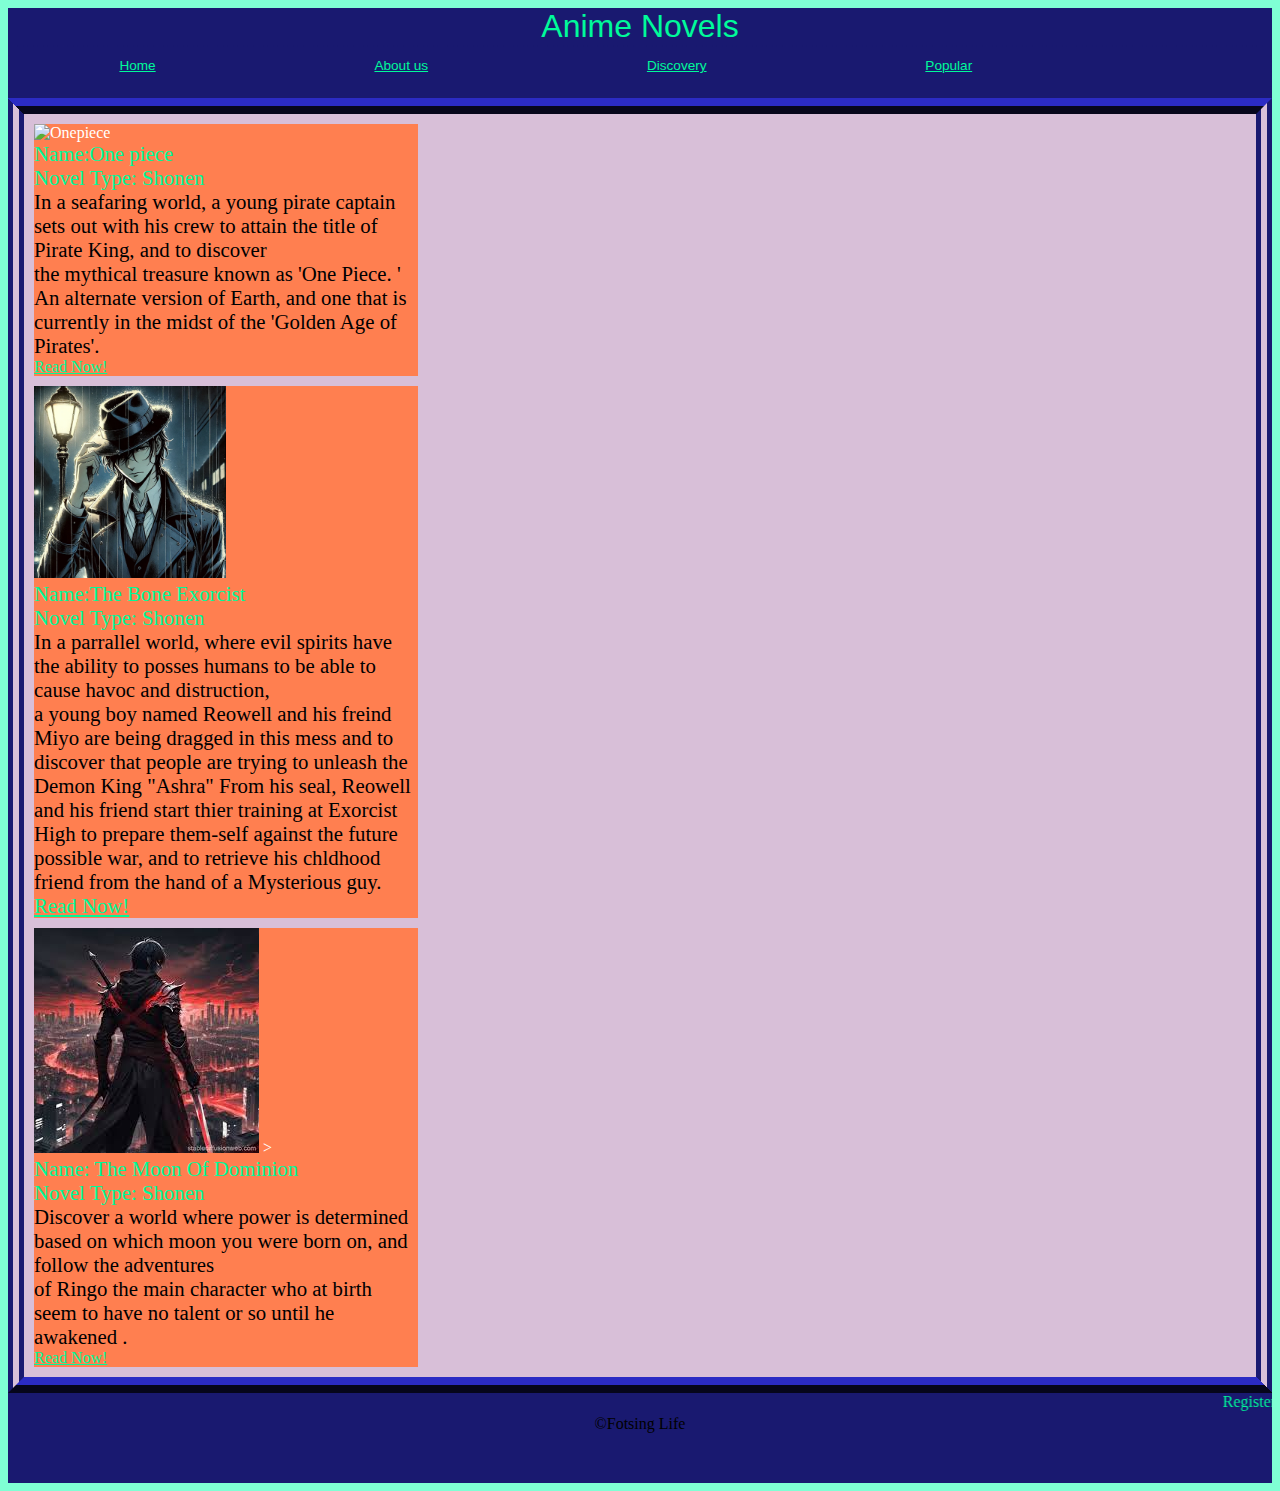
==== listing_page.html @ 45caed32 "second_page_creation." ====
<!DOCTYPE html>
<html lang="en">

<head>
    <meta charset="UTF-8" />
    <!-- <meta name="veiwport" content="device-width intial-scale = 1.0" /> -->
    <meta name="description" content="This is a business directory" />
    <meta name="keywords" content="Anime Story , Fotsing Life , directory" />
    <meta name="veiwport" content="width=device-width, intial-scale =1, minimum-scale=1">
    <title>Welcome to My Website</title>
    <link href="css/styles.css" rel="stylesheet" type="text/css" />
</head>

<body>
    <div id="wrapper">
        <header id="header">
            <h1 class="rotate">Anime Novels</h1>

            <!-- <a id="top" href="">Home</a> | <a id="top" href="">About</a> | <a id="top"
                    href="https://www.google.com/url?sa=t&rct=j&q=&esrc=s&source=web&cd=&cad=rja&uact=8&ved=2ahUKEwiV5taBp62AAxWJTMAKHZ_hDQYQFnoECA4QAQ&url=https%3A%2F%2Fthe-eminence-in-shadow.fandom.com%2Fwiki%2FThe_Eminence_in_Shadow_Wiki&usg=AOvVaw3YguiPEE4SAxf-kwYVsJbZ&opi=89978449">
                    Others</a> | <a id="top"
                    href="https://www.google.com/url?sa=t&source=web&rct=j&opi=89978449&url=https://www.webtoons.com/en/genres/web_novel&ved=2ahUKEwjR8obl_omLAxX7SzABHQi-IisQFnoECBUQAQ&usg=AOvVaw23sgVnRq8wzEnODx42GM8e">Anime
                    Webtoons</a> -->
            <nav>
                <div class="navigationbar">

                    <div><a href="index.html"> Home </div>
                    <div> <a href="listing_page.html"> About us </a> </div>
                    <div><a href=""> Discovery </a></div>
                    <div><a href=""> Popular </a> </div>
                    <div> <a href=""> Report Problems</a></div>
                </div>
            </nav>
        </header>
        <main id="main">
            <aside id="content">
                <div id="myDIV">
                    <img style="width:auto; height:100% ; "
                        src="https://encrypted-tbn0.gstatic.com/images?q=tbn:ANd9GcQwv9BE5y0e3J7tGx1n8DVIU6sGgWj3-mvE5w&s"
                        alt="Onepiece">
                    <p class="catchy">
                        Name:One piece</p>
                    <p class="catchy">
                        Novel Type: Shonen</p>

                    <p>In a seafaring world, a young pirate captain sets out with his crew to attain the title of
                        Pirate King, and to discover</p>
                    <p> the mythical treasure known as 'One Piece. ' An alternate version of Earth, and one that is
                        currently in the midst of
                        the 'Golden Age of Pirates'.</p>
                    <a href="">Read Now!</a>
                </div>
                <div id="myDIV">
                    <img style="width:50%; height:100% ; " src="images/bone_exors.webp" alt="BnExor">
                    <p class="catchy">
                        Name:The Bone Exorcist</p>
                    <p class="catchy">
                        Novel Type: Shonen</p>

                    <p>In a parrallel world, where evil spirits have the ability to posses humans to be able to cause
                        havoc and distruction,
                    </p>
                    <p>a young boy named Reowell and his freind Miyo are being dragged in this mess and to discover that
                        people are trying
                        to unleash the Demon King "Ashra" From his seal,
                        Reowell and his friend start thier training at Exorcist High to prepare them-self against the
                        future possible war, and to retrieve his chldhood friend from the hand of a Mysterious guy.
                        <a href="">Read Now!</a>
                </div>
                <!-- <div id="myDIV">
                    <img style="width:auto; height:100% ; "
                        src="https://encrypted-tbn0.gstatic.com/images?q=tbn:ANd9GcQwv9BE5y0e3J7tGx1n8DVIU6sGgWj3-mvE5w&s"
                        alt="Onepiece">
                    <p class="catchy">
                        Name:One piece</p>
                    <p class="catchy">
                        Novel Type: Shonen</p>

                    <p>In a seafaring world, a young pirate captain sets out with his crew to attain the title of
                        Pirate King, and to discover</p>
                    <p> the mythical treasure known as 'One Piece. ' An alternate version of Earth, and one that is
                        currently in the midst of
                        the 'Golden Age of Pirates'.</p>
                    <a href="">Read Now!</a></td>
                </div>
                <div id="myDIV">
                    <img style="width:auto; height:100% ; "
                        src="https://encrypted-tbn0.gstatic.com/images?q=tbn:ANd9GcQwv9BE5y0e3J7tGx1n8DVIU6sGgWj3-mvE5w&s"
                        alt="Onepiece">
                    <p class="catchy">
                        Name:One piece</p>
                    <p class="catchy">
                        Novel Type: Shonen</p>

                    <p>In a seafaring world, a young pirate captain sets out with his crew to attain the title of
                        Pirate King, and to discover</p>
                    <p> the mythical treasure known as 'One Piece. ' An alternate version of Earth, and one that is
                        currently in the midst of
                        the 'Golden Age of Pirates'.</p>
                    <a href="">Read Now!</a></td>
    </div> -->
                <div id="myDIV">
                    <img style="width:auto; height:100% ; " src="images/sword_saint.jpg" alt="">
                    >
                    <p class="catchy">
                        Name: The Moon Of Dominion
                    </p>
                    <p class="catchy">
                        Novel Type: Shonen</p>

                    <p>Discover a world where power is determined based on which moon you were born on,
                        and follow the adventures </p>
                    <p> of Ringo the main character who at birth seem to have no talent or so until he awakened
                        .</p>
                    <a href="">Read Now!</a></td>
                </div>
            </aside>
        </main>
        <footer id="footer">
            <marquee>Register or Login for the next chapter and more of anime stories</marquee>
            &COPY;Fotsing Life
        </footer>
    </div>

    <style>
        #myDIV {
            width: 30vw;
            height: auto;
            background-color: coral;
            color: white;
            animation: mymove 5s infinite;
            margin: 10px
        }

        @keyframes mymove {
            50% {
                box-shadow: 10px 20px 30px blue;
            }
        }
    </style>
</body>

</html>
---- css/styles.css ----
/* Global Styles (Strength: 1) */

p {
    color: black;
    font-family: 'Times New Roman', Times, serif;
    font-size: 1.3em;
}

/* Class Styles (Strength: 10) */

.alert {
    color: #00FA9A !important;
    font-size: 1.5em;
}

.catchy {
    color: #00FA9A;
}

/* ID Styles (Strength: 100) */

#actions_title {
    font-size: 3em;
    color: aqua;
}

/* An inline style is the most specific rule you can apply. */

* {
    margin: 0;
    padding: 0;
    box-sizing: border-box;
}

#wrapper {
    background-color: aquamarine;
    padding: 0.5em;
}

#header {
    background-color: #191970;
    height: 10vh;
    text-align: center;
}

#main {
    background-color: #191970;
    min-height: 80vh;
    display: flex;
    flex-direction: row;
}

#content {
    flex-grow: 2;
    background-color: #D8BFD8;
    flex-wrap: wrap;
    border-style: ridge double;
    border-color: #191970;
    border-width: 1em;

}

#actions {
    flex-grow: 2;
    background-color: #D8BFD8;
    display: flex;
    flex-direction: column;
    justify-content: space-between;
    border-style: ridge double;
    border-color: #191970;
    border-width: 1em;

}


#footer {
    background-color: #191970;
    min-height: 10vh;
}

#login-form {
    background-color: #D8BFD8;
    border: 2px;
    border-style: dashed;
    border-color: #191970;

}

#register-form {
    background-color: #D8BFD8;
    border: 2px;
    border-style: dashed;
    border-color: #191970;
}

h2,
h1,
h3 {
    text-align: center;
    color: #00FA9A;

    font: 2em sans-serif;
}

footer {
    clear: both;
    text-align: center;
}

marquee {
    color: #00FA9A;
}

.rotate:hover {
    transform: scale(1.7, 1.7)
}

.navigationbar {
    display: flex;
    direction: initial;
    flex-wrap: wrap;
    border: 2px dashed #191970;
    text-align: center;

}


.navigationbar>div {
    padding: 9px 107.4px;
    background: #191970;
    border: 2px solid#191970;
    font: 0.85em sans-serif;

}

audio {
    border: 2px whitesmoke;


}

a {
    color: #00FA9A;
}

table {
    border: 4px solid #191970;
}

td,
th {
    border: 1px solid #191970;
    font-size: 1.2em;
}

/* @media screen and (max-width: 600px) {
    p img {
        width: 100%;
    }

    div>a {
        text-align: left;
    }



    ul li {
        display: block;
        margin: 10px;
    }

    nav {
        justify-content: left;
    }
}

@media screen and (min-width: 600px) and (max-width: 992px) {
    body {
        background-color: skyblue;
    }

    p img {
        width: 100%;
    }
} */
@media screen and (max-width: 600px) {
    .navigationbar>a {
        text-align: center;
    }



    #actions {
        flex-grow: 1;

    }

    #content {
        flex-grow: 1;

    }

    #main {

        flex-direction: column-reverse;

    }

}

@media screen and (min-width: 600px) and (max-width: 992px) {
    .navigationbar {
        text-align: left;
        flex-direction: column;
        display: block;
    }



    #actions {
        flex-grow: 1;

    }

    #login-form {}

    #content {
        flex-grow: 1;

    }

    #main {

        flex-direction: column-reverse;

    }
}
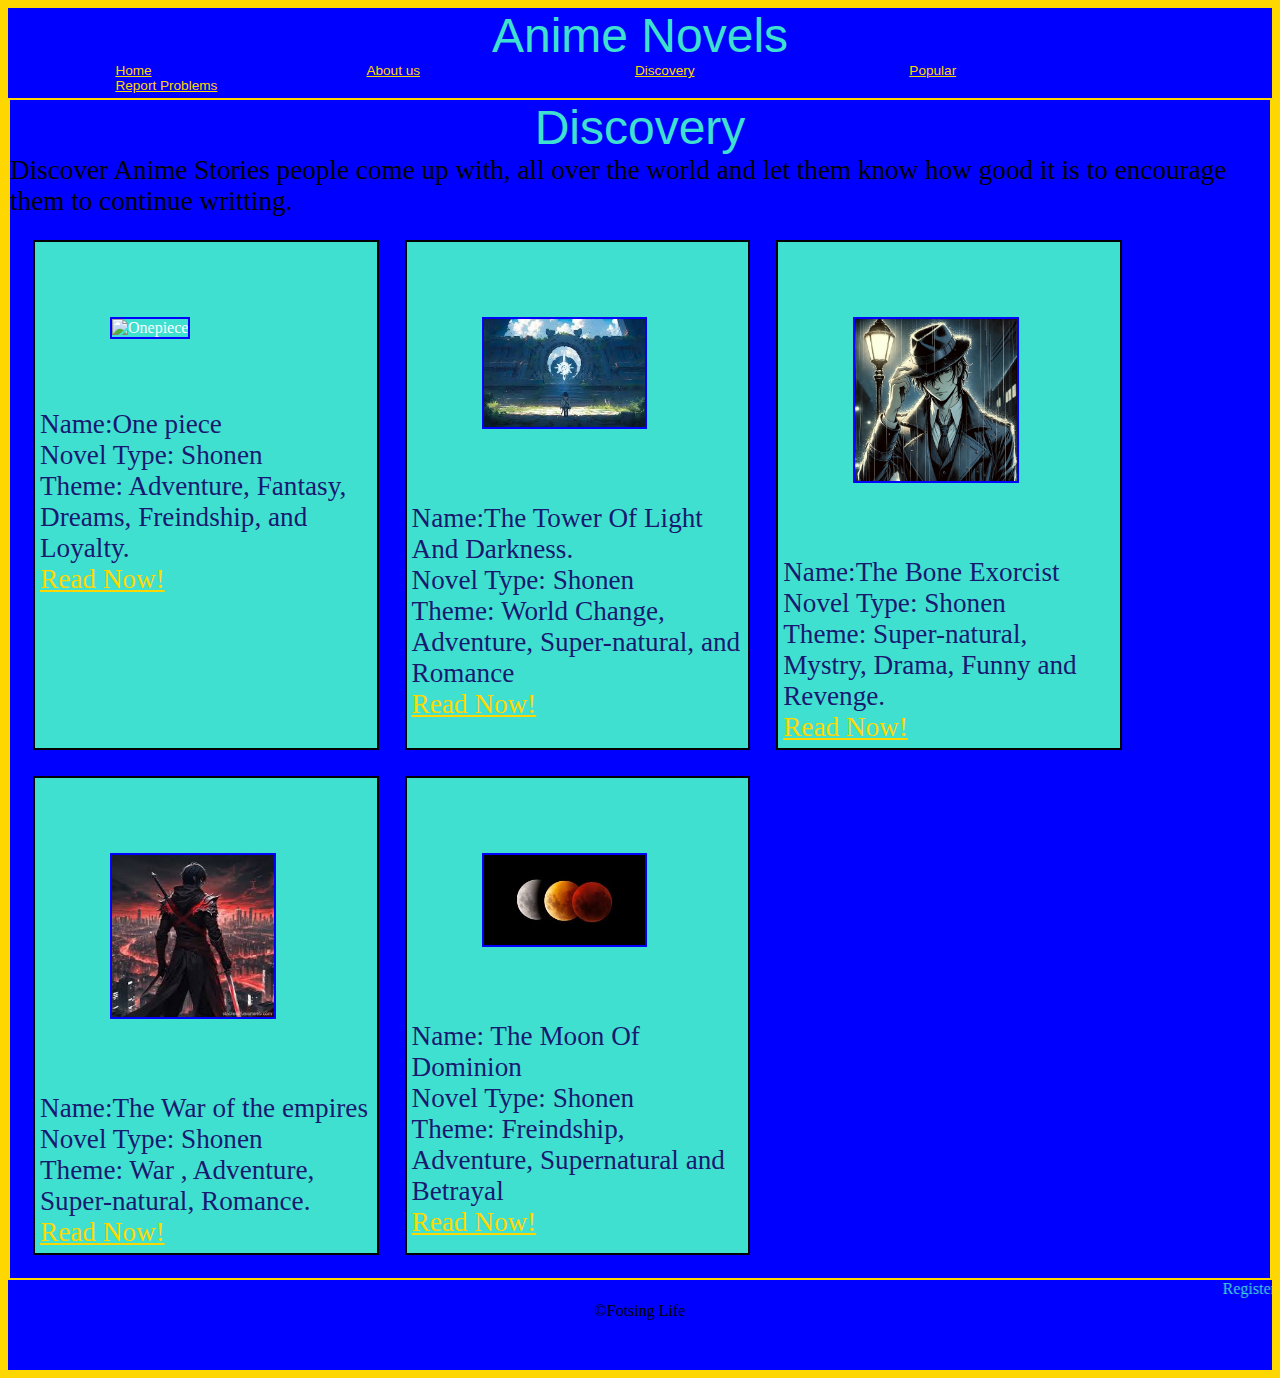
==== commit dcfd0a55: "complete_adaptation_to_phone_display." ====
--- a/listing_page.html
+++ b/listing_page.html
@@ -25,8 +25,8 @@
                 <div class="navigationbar">
 
                     <div><a href="index.html"> Home </div>
-                    <div> <a href="listing_page.html"> About us </a> </div>
-                    <div><a href=""> Discovery </a></div>
+                    <div> <a href=""> About us </a> </div>
+                    <div><a href="listing_page.html"> Discovery </a></div>
                     <div><a href=""> Popular </a> </div>
                     <div> <a href=""> Report Problems</a></div>
                 </div>
@@ -34,85 +34,88 @@
         </header>
         <main id="main">
             <aside id="content">
-                <div id="myDIV">
-                    <img style="width:auto; height:100% ; "
-                        src="https://encrypted-tbn0.gstatic.com/images?q=tbn:ANd9GcQwv9BE5y0e3J7tGx1n8DVIU6sGgWj3-mvE5w&s"
-                        alt="Onepiece">
-                    <p class="catchy">
-                        Name:One piece</p>
-                    <p class="catchy">
-                        Novel Type: Shonen</p>
+                <h1>Discovery</h1>
+                <p> Discover Anime Stories people come up with,
+                    all over the world and let them know how good it is to
+                    encourage them to continue writting.
+                </p>
 
-                    <p>In a seafaring world, a young pirate captain sets out with his crew to attain the title of
-                        Pirate King, and to discover</p>
-                    <p> the mythical treasure known as 'One Piece. ' An alternate version of Earth, and one that is
-                        currently in the midst of
-                        the 'Golden Age of Pirates'.</p>
-                    <a href="">Read Now!</a>
-                </div>
-                <div id="myDIV">
-                    <img style="width:50%; height:100% ; " src="images/bone_exors.webp" alt="BnExor">
-                    <p class="catchy">
-                        Name:The Bone Exorcist</p>
-                    <p class="catchy">
-                        Novel Type: Shonen</p>
+                <div class="flex-cont">
+                    <div id="myDIV">
+                        <img style="width:50%; height:100% ; "
+                            src="https://encrypted-tbn0.gstatic.com/images?q=tbn:ANd9GcQwv9BE5y0e3J7tGx1n8DVIU6sGgWj3-mvE5w&s"
+                            alt="Onepiece">
+                        <p class="catchy">
+                            Name:One piece</p>
+                        <p class="catchy">
+                            Novel Type: Shonen</p>
 
-                    <p>In a parrallel world, where evil spirits have the ability to posses humans to be able to cause
-                        havoc and distruction,
-                    </p>
-                    <p>a young boy named Reowell and his freind Miyo are being dragged in this mess and to discover that
-                        people are trying
-                        to unleash the Demon King "Ashra" From his seal,
-                        Reowell and his friend start thier training at Exorcist High to prepare them-self against the
-                        future possible war, and to retrieve his chldhood friend from the hand of a Mysterious guy.
-                        <a href="">Read Now!</a>
-                </div>
-                <!-- <div id="myDIV">
-                    <img style="width:auto; height:100% ; "
-                        src="https://encrypted-tbn0.gstatic.com/images?q=tbn:ANd9GcQwv9BE5y0e3J7tGx1n8DVIU6sGgWj3-mvE5w&s"
-                        alt="Onepiece">
-                    <p class="catchy">
-                        Name:One piece</p>
-                    <p class="catchy">
-                        Novel Type: Shonen</p>
+                        <p class="catchy">
+                            Theme: Adventure, Fantasy, Dreams, Freindship, and Loyalty.
+                        </p>
+                        <p><a href="">Read Now!</a></p>
+                    </div>
 
-                    <p>In a seafaring world, a young pirate captain sets out with his crew to attain the title of
-                        Pirate King, and to discover</p>
-                    <p> the mythical treasure known as 'One Piece. ' An alternate version of Earth, and one that is
-                        currently in the midst of
-                        the 'Golden Age of Pirates'.</p>
-                    <a href="">Read Now!</a></td>
-                </div>
-                <div id="myDIV">
-                    <img style="width:auto; height:100% ; "
-                        src="https://encrypted-tbn0.gstatic.com/images?q=tbn:ANd9GcQwv9BE5y0e3J7tGx1n8DVIU6sGgWj3-mvE5w&s"
-                        alt="Onepiece">
-                    <p class="catchy">
-                        Name:One piece</p>
-                    <p class="catchy">
-                        Novel Type: Shonen</p>
+                    <div id="myDIV">
+                        <img style="width:50%; height:100% ; "
+                            src="[data-uri]"
+                            alt="TOL&D">
+                        <p class="catchy">
+                            Name:The Tower Of Light And Darkness.</p>
+                        <p class="catchy">
+                            Novel Type: Shonen</p>
 
-                    <p>In a seafaring world, a young pirate captain sets out with his crew to attain the title of
-                        Pirate King, and to discover</p>
-                    <p> the mythical treasure known as 'One Piece. ' An alternate version of Earth, and one that is
-                        currently in the midst of
-                        the 'Golden Age of Pirates'.</p>
-                    <a href="">Read Now!</a></td>
-    </div> -->
-                <div id="myDIV">
-                    <img style="width:auto; height:100% ; " src="images/sword_saint.jpg" alt="">
-                    >
-                    <p class="catchy">
-                        Name: The Moon Of Dominion
-                    </p>
-                    <p class="catchy">
-                        Novel Type: Shonen</p>
+                        <p class="catchy">
+                            Theme: World Change, Adventure, Super-natural, and Romance
+                        </p>
+                        <p> <a href="">Read Now!</a></p>
 
-                    <p>Discover a world where power is determined based on which moon you were born on,
-                        and follow the adventures </p>
-                    <p> of Ringo the main character who at birth seem to have no talent or so until he awakened
-                        .</p>
-                    <a href="">Read Now!</a></td>
+                    </div>
+                    <div id="myDIV">
+                        <img style="width:50%; height:100% ; " src="images/bone_exors.webp" alt="BnExor">
+                        <p class="catchy">
+                            Name:The Bone Exorcist</p>
+                        <p class="catchy">
+                            Novel Type: Shonen</p>
+
+                        <p class="catchy">
+                            Theme: Super-natural, Mystry, Drama, Funny and Revenge.
+                        </p>
+                        <p> <a href="TBE.htm">Read Now!</a></p>
+                    </div>
+                    <div id="myDIV">
+                        <img style="width:50%; height:100% ; " src="images/sword_saint.jpg" alt="">
+                        <p class="catchy">
+                            Name:The War of the empires</p>
+                        <p class="catchy">
+                            Novel Type: Shonen</p>
+
+                        <p class="catchy">
+                            Theme: War , Adventure, Super-natural, Romance.
+                        </p>
+                        <p> <a href="">Read Now!</a>
+                        </p>
+                    </div>
+
+                    <div id="myDIV">
+                        <img style="width:50%; height:auto ; "
+                            src="[data-uri]"
+                            alt="MOD">
+
+                        <p class="catchy">
+                            Name: The Moon Of Dominion
+                        </p>
+                        <p class="catchy">
+                            Novel Type: Shonen</p>
+
+
+                        <p class="catchy">
+                            Theme: Freindship, Adventure, Supernatural
+                            and Betrayal
+                        </p>
+
+                        <p><a href="">Read Now!</a></p>
+                    </div>
                 </div>
             </aside>
         </main>
@@ -124,18 +127,39 @@
 
     <style>
         #myDIV {
-            width: 30vw;
+            width: 27vw;
             height: auto;
-            background-color: coral;
+            background-color: salmon;
             color: white;
-            animation: mymove 5s infinite;
-            margin: 10px
+            margin: 13px;
+            padding: 5px;
+
+
         }
 
-        @keyframes mymove {
-            50% {
-                box-shadow: 10px 20px 30px blue;
-            }
+
+        .flex-cont {
+            display: flex;
+            flex-wrap: wrap;
+            margin: 10px;
+            flex-direction: row;
+            justify-content: left;
+        }
+
+
+        .flex-cont>div {
+            padding: 2px 5px;
+            background-color: turquoise !important;
+            border: 2px solid black;
+            font: 1.25;
+        }
+
+
+        img {
+            border: 2px solid blue;
+            margin: 70px;
+            width: 50% !important;
+            height: auto !important;
         }
     </style>
 </body>
--- a/css/styles.css
+++ b/css/styles.css
@@ -3,7 +3,7 @@
 p {
     color: black;
     font-family: 'Times New Roman', Times, serif;
-    font-size: 1.3em;
+    font-size: 1.7em
 }
 
 /* Class Styles (Strength: 10) */
@@ -14,14 +14,25 @@
 }
 
 .catchy {
-    color: #00FA9A;
+    color: #191970;
 }
 
 /* ID Styles (Strength: 100) */
+#chap {
+    padding: 60px;
+    margin: 20px;
+    border: 2px solid #191970;
+    background-color: turquoise;
+}
+
+table {
+    background-color: turquoise;
+}
+
 
 #actions_title {
     font-size: 3em;
-    color: aqua;
+    color: gold;
 }
 
 /* An inline style is the most specific rule you can apply. */
@@ -33,73 +44,88 @@
 }
 
 #wrapper {
-    background-color: aquamarine;
+    background-color: gold;
     padding: 0.5em;
+
 }
 
 #header {
-    background-color: #191970;
+    background-color: blue;
     height: 10vh;
     text-align: center;
 }
 
 #main {
-    background-color: #191970;
+    background-color: classic blue;
     min-height: 80vh;
     display: flex;
     flex-direction: row;
+    margin: 2px;
 }
 
 #content {
     flex-grow: 2;
-    background-color: #D8BFD8;
+    background-color: blue;
     flex-wrap: wrap;
-    border-style: ridge double;
-    border-color: #191970;
-    border-width: 1em;
+
 
 }
 
 #actions {
     flex-grow: 2;
-    background-color: #D8BFD8;
+    background-color: blue;
     display: flex;
     flex-direction: column;
     justify-content: space-between;
-    border-style: ridge double;
-    border-color: #191970;
-    border-width: 1em;
 
 }
 
 
 #footer {
-    background-color: #191970;
+    background-color: blue;
     min-height: 10vh;
 }
 
 #login-form {
-    background-color: #D8BFD8;
-    border: 2px;
+    background-color: blue;
     border-style: dashed;
-    border-color: #191970;
+    border: 2px solid gold;
+
 
 }
 
 #register-form {
-    background-color: #D8BFD8;
-    border: 2px;
+    background-color: blue;
     border-style: dashed;
-    border-color: #191970;
-}
+    border: 2px solid gold;
+}
+
+/* 
+.outer,
+.inner {
+    width: 20vw;
+    height: 60vh;
+}
+
+.outer {
+    display: inline-block;
+    border: 5px solid turquoise;
+    background: inherit;
+}
+
+.all {
+    border-radius: 40px;
+} */
+
+
 
 h2,
 h1,
 h3 {
     text-align: center;
-    color: #00FA9A;
-
-    font: 2em sans-serif;
+    color: turquoise;
+
+    font: 3em sans-serif;
 }
 
 footer {
@@ -108,27 +134,23 @@
 }
 
 marquee {
-    color: #00FA9A;
-}
-
-.rotate:hover {
-    transform: scale(1.7, 1.7)
-}
+    color: turquoise;
+}
+
+
 
 .navigationbar {
     display: flex;
     direction: initial;
     flex-wrap: wrap;
-    border: 2px dashed #191970;
     text-align: center;
 
 }
 
 
 .navigationbar>div {
-    padding: 9px 107.4px;
-    background: #191970;
-    border: 2px solid#191970;
+    padding: 0px 107.4px;
+    background: blue;
     font: 0.85em sans-serif;
 
 }
@@ -140,49 +162,48 @@
 }
 
 a {
-    color: #00FA9A;
+    color: gold;
 }
 
 table {
-    border: 4px solid #191970;
+    border: 4px solid black;
 }
 
 td,
 th {
-    border: 1px solid #191970;
-    font-size: 1.2em;
-}
-
-/* @media screen and (max-width: 600px) {
-    p img {
-        width: 100%;
-    }
-
-    div>a {
-        text-align: left;
-    }
-
-
-
-    ul li {
-        display: block;
-        margin: 10px;
-    }
-
-    nav {
-        justify-content: left;
-    }
-}
-
-@media screen and (min-width: 600px) and (max-width: 992px) {
-    body {
-        background-color: skyblue;
-    }
-
-    p img {
-        width: 100%;
-    }
-} */
+    border: 1px solid black;
+    font-size: 1.6em;
+}
+
+td p {
+    font-size: 0.96em !important;
+}
+
+td img {
+    width: 100%;
+    height: auto;
+}
+
+#flex-img {
+    display: flex;
+    flex-direction: column;
+
+
+}
+
+#login-form img {
+    width: 70%;
+    height: auto;
+}
+
+#flex-img {
+    display: flex;
+    flex-direction: column;
+
+
+}
+
+
 @media screen and (max-width: 600px) {
     .navigationbar>a {
         text-align: center;
@@ -200,11 +221,35 @@
 
     }
 
+    #login-form img {
+        width: 100%;
+        height: auto;
+    }
+
+    #register-form img {
+        width: 100%;
+        height: auto;
+    }
+
+    table td img {
+        width: 100%;
+        height: auto;
+    }
+
+    td {
+        font-size: 1.2em;
+    }
+
+    td p {
+        font-size: 0.89m;
+    }
+
     #main {
 
         flex-direction: column-reverse;
 
     }
+
 
 }
 
@@ -222,13 +267,43 @@
 
     }
 
-    #login-form {}
+    #login-form img {
+        width: auto;
+        height: 25%;
+    }
+
+    #register-form img {
+        width: 25%;
+        height: auto;
+    }
 
     #content {
         flex-grow: 1;
 
     }
 
+    td {
+        font-size: 2em;
+    }
+
+    td p {
+        font-size: 1.2em;
+    }
+
+    table td img {
+        width: 100%;
+        height: auto;
+    }
+
+    nav a {
+        font-size: 2em;
+        display: block;
+    }
+
+    nav {
+        height: 50vh;
+    }
+
     #main {
 
         flex-direction: column-reverse;
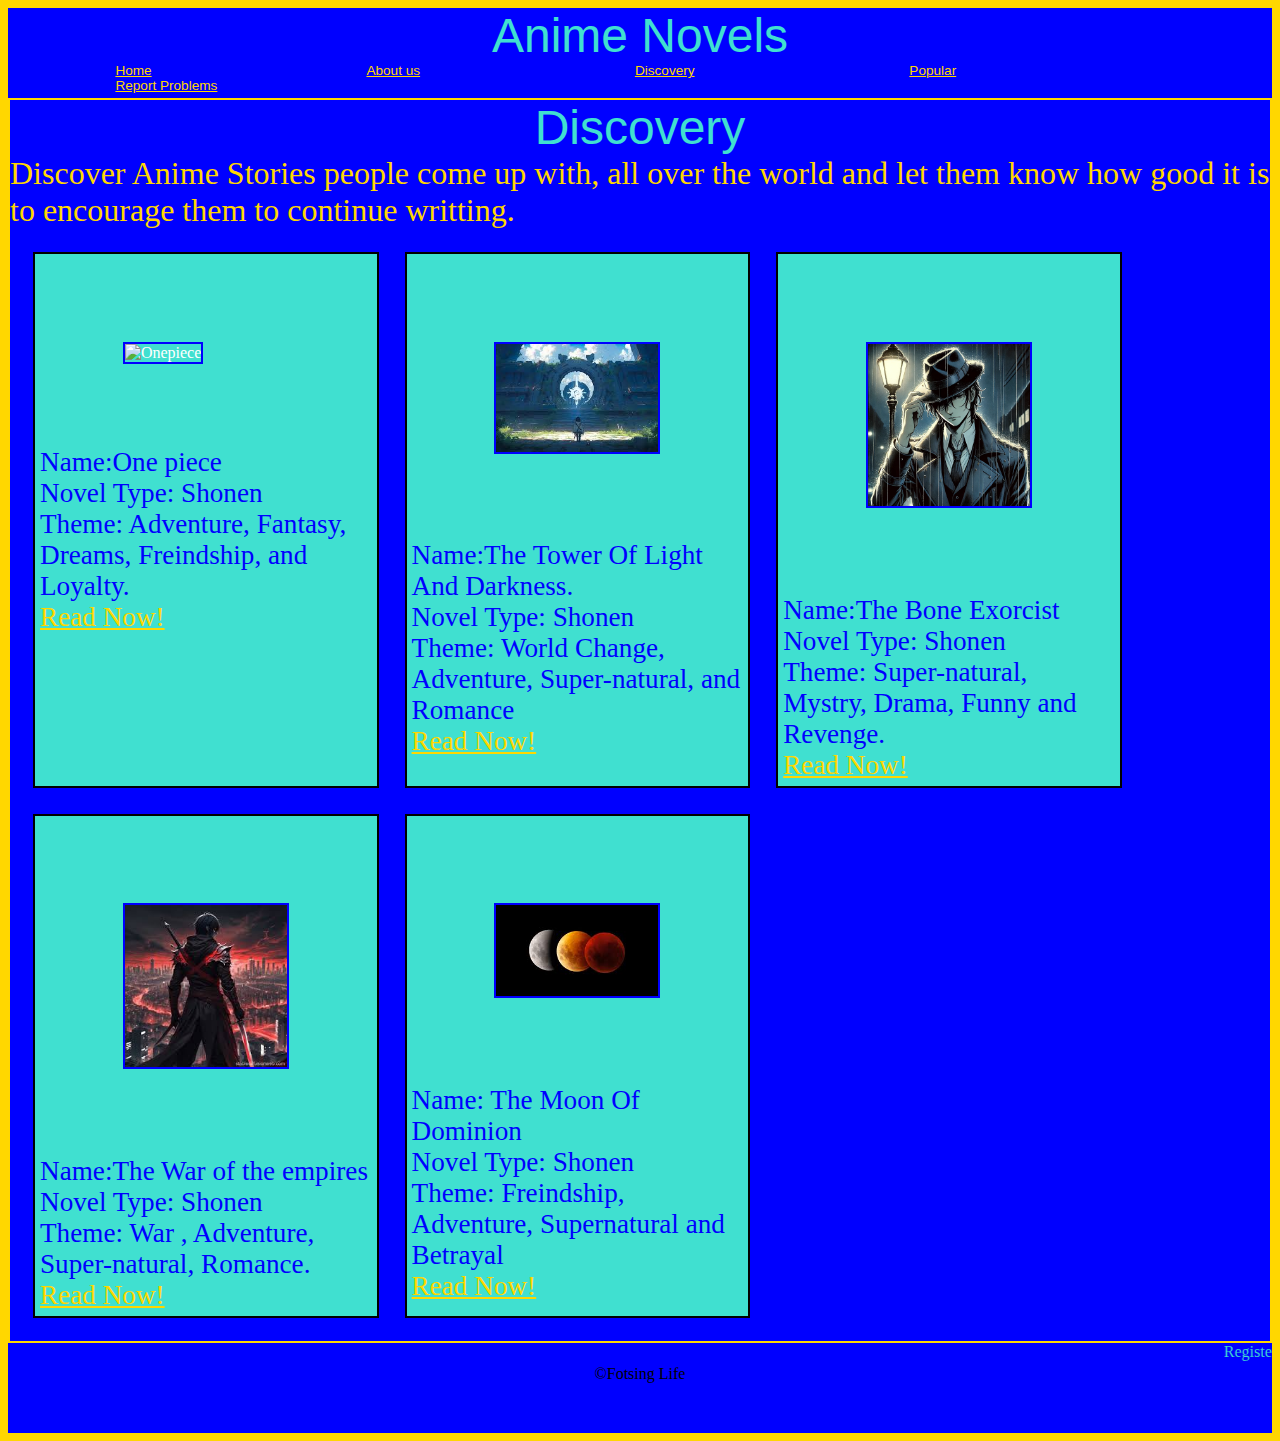
==== commit 9a1addcd: "addition_of_neccesities." ====
--- a/listing_page.html
+++ b/listing_page.html
@@ -160,6 +160,7 @@
             margin: 70px;
             width: 50% !important;
             height: auto !important;
+            margin: 25%;
         }
     </style>
 </body>
--- a/css/styles.css
+++ b/css/styles.css
@@ -8,13 +8,22 @@
 
 /* Class Styles (Strength: 10) */
 
-.alert {
-    color: #00FA9A !important;
-    font-size: 1.5em;
-}
+
 
 .catchy {
-    color: #191970;
+    color: blue;
+    font-family: "Castellar", fantasy;
+
+}
+
+input {
+    width: 10vw;
+    height: 5vh;
+    margin: 3px;
+}
+
+#cent {
+    margin: 15px 1in;
 }
 
 /* ID Styles (Strength: 100) */
@@ -29,10 +38,18 @@
     background-color: turquoise;
 }
 
+form p {
+    color: gold;
+}
 
 #actions_title {
     font-size: 3em;
     color: gold;
+}
+
+aside>p {
+    color: gold;
+    font-size: 2em;
 }
 
 /* An inline style is the most specific rule you can apply. */
@@ -72,14 +89,12 @@
 }
 
 #actions {
-    flex-grow: 2;
-    background-color: blue;
+    flex-grow: 1;
+    background-color: gold;
     display: flex;
     flex-direction: column;
     justify-content: space-between;
-
-}
-
+}
 
 #footer {
     background-color: blue;
@@ -88,34 +103,14 @@
 
 #login-form {
     background-color: blue;
-    border-style: dashed;
-    border: 2px solid gold;
-
+    flex-grow: initial;
 
 }
 
 #register-form {
     background-color: blue;
-    border-style: dashed;
-    border: 2px solid gold;
-}
-
-/* 
-.outer,
-.inner {
-    width: 20vw;
-    height: 60vh;
-}
-
-.outer {
-    display: inline-block;
-    border: 5px solid turquoise;
-    background: inherit;
-}
-
-.all {
-    border-radius: 40px;
-} */
+    flex-grow: 1;
+}
 
 
 
@@ -126,6 +121,8 @@
     color: turquoise;
 
     font: 3em sans-serif;
+
+    font-family: 'Franklin Gothic Medium', 'Arial Narrow', Arial, sans-serif
 }
 
 footer {
@@ -137,14 +134,15 @@
     color: turquoise;
 }
 
-
+fieldset img {
+    float: right;
+}
 
 .navigationbar {
     display: flex;
     direction: initial;
     flex-wrap: wrap;
     text-align: center;
-
 }
 
 
@@ -156,8 +154,7 @@
 }
 
 audio {
-    border: 2px whitesmoke;
-
+    color: turquoise;
 
 }
 
@@ -166,7 +163,8 @@
 }
 
 table {
-    border: 4px solid black;
+    border: 4px solid blue;
+    padding: 2px;
 }
 
 td,
@@ -175,8 +173,9 @@
     font-size: 1.6em;
 }
 
-td p {
+td>p {
     font-size: 0.96em !important;
+    padding: 22px;
 }
 
 td img {
@@ -191,16 +190,15 @@
 
 }
 
+
 #login-form img {
-    width: 70%;
+    width: 100%;
     height: auto;
 }
 
-#flex-img {
-    display: flex;
-    flex-direction: column;
-
-
+#register-form img {
+    width: 100%;
+    height: 100%;
 }
 
 
@@ -231,16 +229,29 @@
         height: auto;
     }
 
+    input {
+        width: 20vw;
+        height: 20vh;
+    }
+
+    #cent {
+        margin: 15px 1in;
+    }
+
     table td img {
         width: 100%;
         height: auto;
     }
 
+    fieldset img {
+        float: right;
+    }
+
     td {
         font-size: 1.2em;
     }
 
-    td p {
+    td>p {
         font-size: 0.89m;
     }
 
@@ -250,6 +261,12 @@
 
     }
 
+    .navigationbar>div {
+        padding: 0px 107.4px;
+        background: blue;
+        font: 0.85em sans-serif;
+
+    }
 
 }
 
@@ -260,11 +277,32 @@
         display: block;
     }
 
-
+    input {
+        width: 20vw;
+        height: 2vh;
+        margin: 15px 1in;
+    }
+
+    input type {
+        font-size: 4em;
+    }
+
+    #cent {
+        margin: 15px 1in;
+    }
+
+    #header {
+        height: 20vh;
+    }
 
     #actions {
         flex-grow: 1;
 
+    }
+
+    #actions p {
+        flex-grow: 1;
+        font-size: 3em;
     }
 
     #login-form img {
@@ -283,12 +321,13 @@
     }
 
     td {
-        font-size: 2em;
-    }
-
-    td p {
-        font-size: 1.2em;
-    }
+        font-size: 3em;
+    }
+
+    td>p {
+        font-size: 4em;
+    }
+
 
     table td img {
         width: 100%;
@@ -296,12 +335,19 @@
     }
 
     nav a {
-        font-size: 2em;
+        font-size: 3em;
         display: block;
     }
 
     nav {
-        height: 50vh;
+        height: 60vh;
+    }
+
+    .navigationbar>div {
+        padding: 12px 108px;
+        background: blue;
+        font: 0.85em sans-serif;
+
     }
 
     #main {
@@ -309,4 +355,11 @@
         flex-direction: column-reverse;
 
     }
+
+    h1,
+    h2,
+    h3 {
+        font-size: 6em;
+    }
+
 }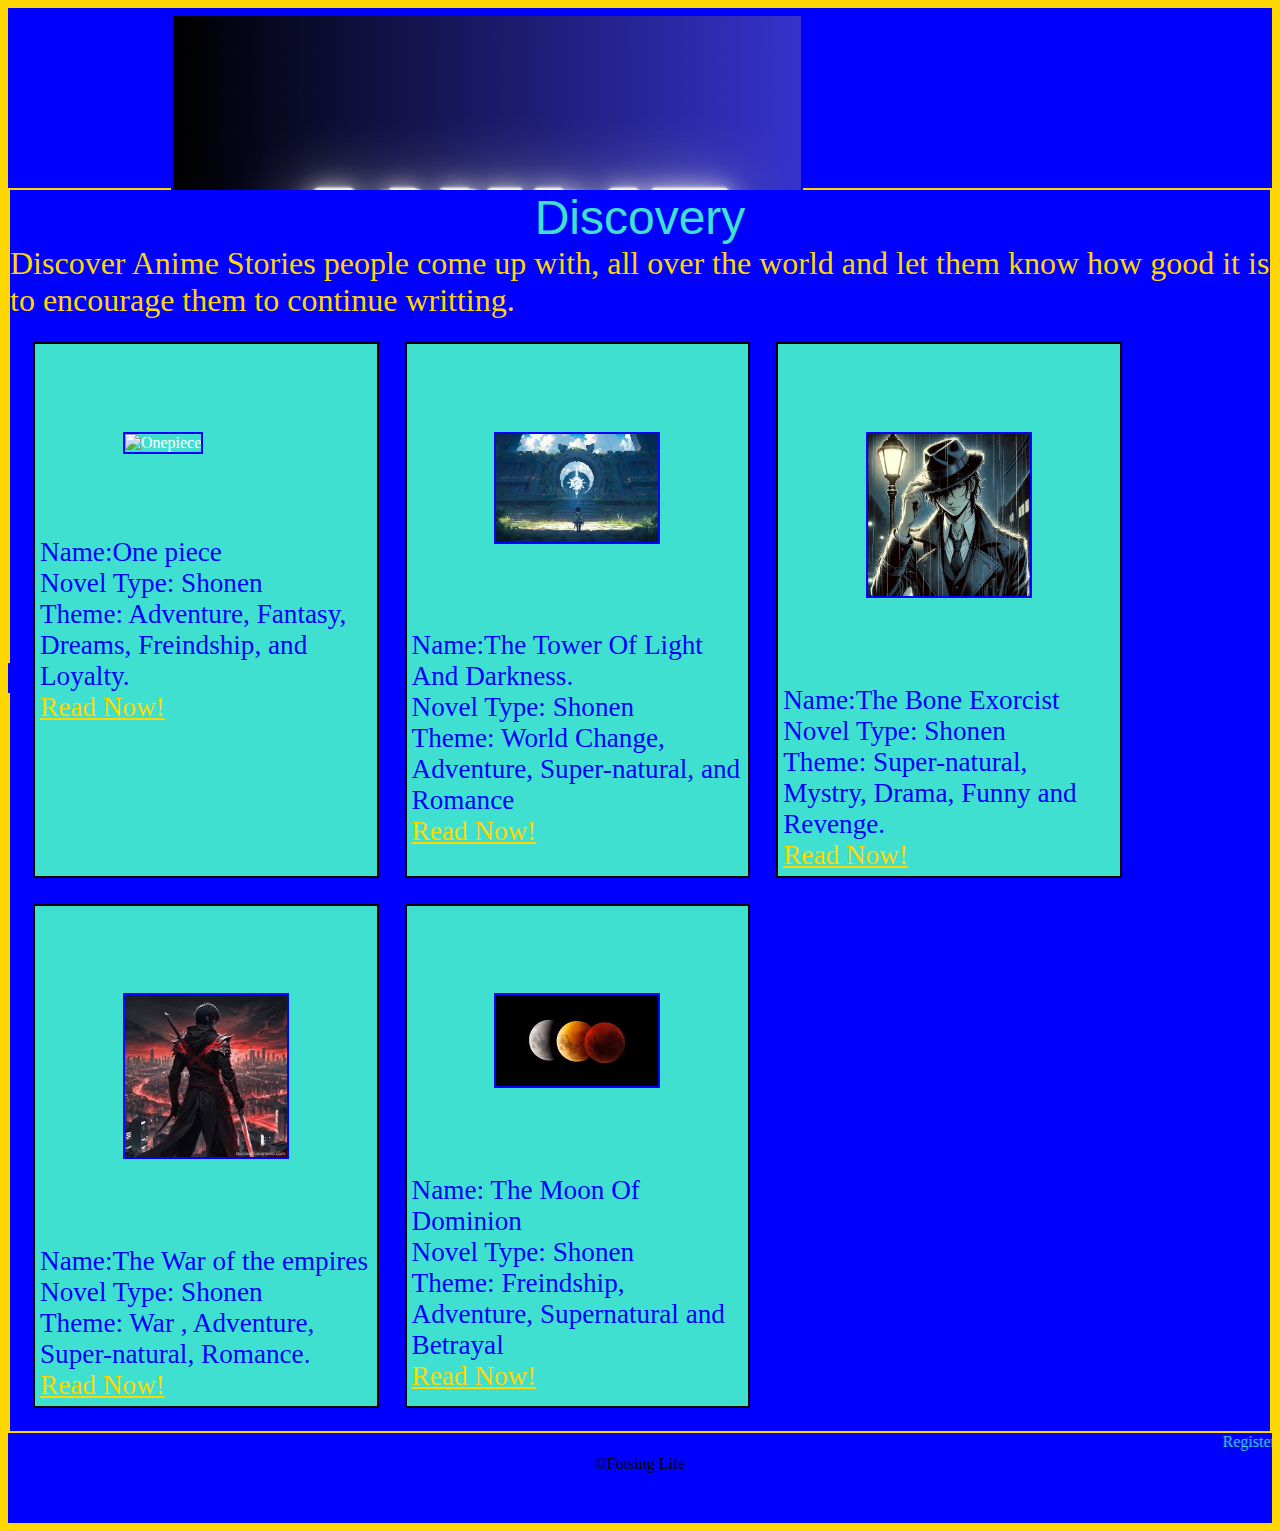
==== commit 7b3ce35c: "creation_&_addition of logo." ====
--- a/listing_page.html
+++ b/listing_page.html
@@ -14,20 +14,21 @@
 <body>
     <div id="wrapper">
         <header id="header">
-            <h1 class="rotate">Anime Novels</h1>
+            <h1 class="rotate"><img style="height: auto;width: 6%; margin: 6px;" src="images/AnN logo.png" alt="Logo">
+                Anime Novels</h1>
 
             <!-- <a id="top" href="">Home</a> | <a id="top" href="">About</a> | <a id="top"
-                    href="https://www.google.com/url?sa=t&rct=j&q=&esrc=s&source=web&cd=&cad=rja&uact=8&ved=2ahUKEwiV5taBp62AAxWJTMAKHZ_hDQYQFnoECA4QAQ&url=https%3A%2F%2Fthe-eminence-in-shadow.fandom.com%2Fwiki%2FThe_Eminence_in_Shadow_Wiki&usg=AOvVaw3YguiPEE4SAxf-kwYVsJbZ&opi=89978449">
-                    Others</a> | <a id="top"
-                    href="https://www.google.com/url?sa=t&source=web&rct=j&opi=89978449&url=https://www.webtoons.com/en/genres/web_novel&ved=2ahUKEwjR8obl_omLAxX7SzABHQi-IisQFnoECBUQAQ&usg=AOvVaw23sgVnRq8wzEnODx42GM8e">Anime
-                    Webtoons</a> -->
+                        href="https://www.google.com/url?sa=t&rct=j&q=&esrc=s&source=web&cd=&cad=rja&uact=8&ved=2ahUKEwiV5taBp62AAxWJTMAKHZ_hDQYQFnoECA4QAQ&url=https%3A%2F%2Fthe-eminence-in-shadow.fandom.com%2Fwiki%2FThe_Eminence_in_Shadow_Wiki&usg=AOvVaw3YguiPEE4SAxf-kwYVsJbZ&opi=89978449">
+                        Others</a> | <a id="top"
+                        href="https://www.google.com/url?sa=t&source=web&rct=j&opi=89978449&url=https://www.webtoons.com/en/genres/web_novel&ved=2ahUKEwjR8obl_omLAxX7SzABHQi-IisQFnoECBUQAQ&usg=AOvVaw23sgVnRq8wzEnODx42GM8e">Anime
+                        Webtoons</a> -->
             <nav>
                 <div class="navigationbar">
 
                     <div><a href="index.html"> Home </div>
                     <div> <a href=""> About us </a> </div>
                     <div><a href="listing_page.html"> Discovery </a></div>
-                    <div><a href=""> Popular </a> </div>
+                    <div><a href="pop"> Popular </a> </div>
                     <div> <a href=""> Report Problems</a></div>
                 </div>
             </nav>
--- a/css/styles.css
+++ b/css/styles.css
@@ -68,7 +68,7 @@
 
 #header {
     background-color: blue;
-    height: 10vh;
+    height: 20vh;
     text-align: center;
 }
 
@@ -88,6 +88,7 @@
 
 }
 
+
 #actions {
     flex-grow: 1;
     background-color: gold;
@@ -252,7 +253,7 @@
     }
 
     td>p {
-        font-size: 0.89m;
+        font-size: 0.89em;
     }
 
     #main {
@@ -260,6 +261,7 @@
         flex-direction: column-reverse;
 
     }
+
 
     .navigationbar>div {
         padding: 0px 107.4px;
@@ -268,6 +270,12 @@
 
     }
 
+    header h1 img {
+        height: auto;
+        width: 6%;
+        margin: 6px;
+
+    }
 }
 
 @media screen and (min-width: 600px) and (max-width: 992px) {
@@ -361,5 +369,4 @@
     h3 {
         font-size: 6em;
     }
-
 }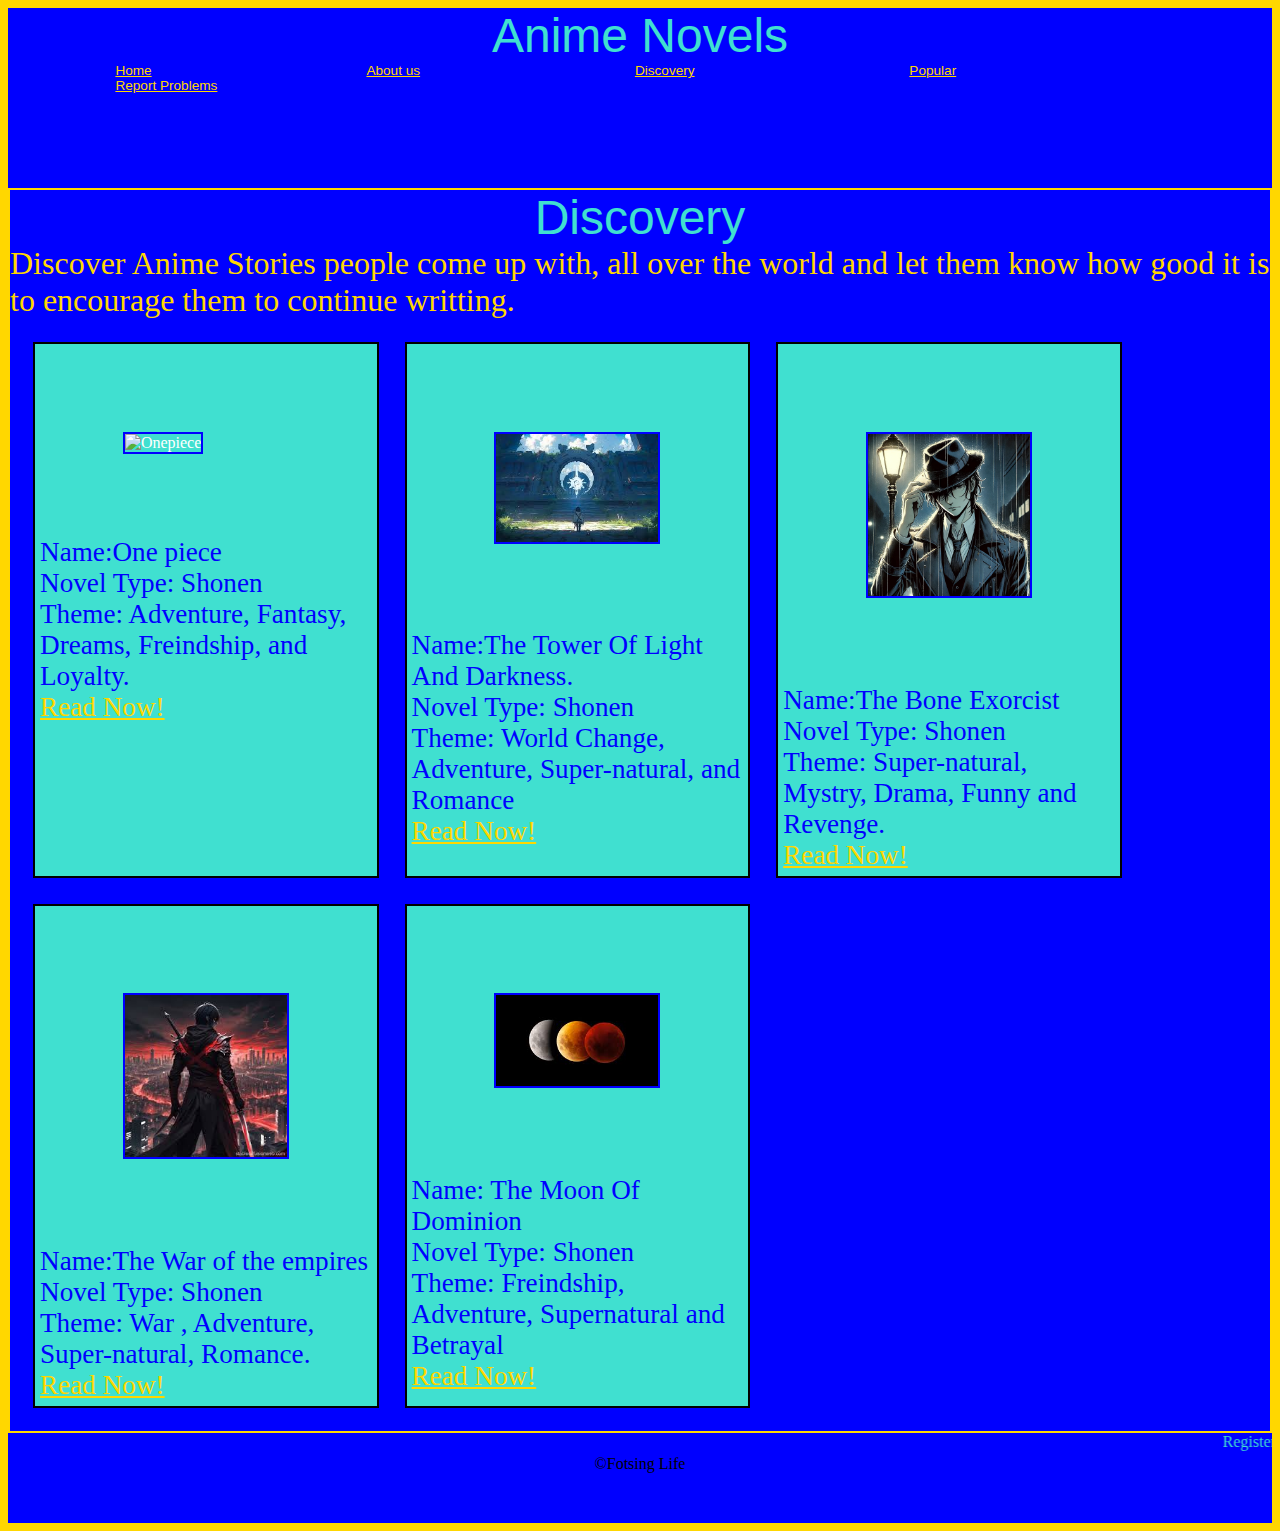
==== commit 59a9b456: "modification_of_logo." ====
--- a/listing_page.html
+++ b/listing_page.html
@@ -14,21 +14,22 @@
 <body>
     <div id="wrapper">
         <header id="header">
-            <h1 class="rotate"><img style="height: auto;width: 6%; margin: 6px;" src="images/AnN logo.png" alt="Logo">
-                Anime Novels</h1>
+            <h1 class="rotate">
+                Anime Novels
+            </h1>
 
             <!-- <a id="top" href="">Home</a> | <a id="top" href="">About</a> | <a id="top"
-                        href="https://www.google.com/url?sa=t&rct=j&q=&esrc=s&source=web&cd=&cad=rja&uact=8&ved=2ahUKEwiV5taBp62AAxWJTMAKHZ_hDQYQFnoECA4QAQ&url=https%3A%2F%2Fthe-eminence-in-shadow.fandom.com%2Fwiki%2FThe_Eminence_in_Shadow_Wiki&usg=AOvVaw3YguiPEE4SAxf-kwYVsJbZ&opi=89978449">
-                        Others</a> | <a id="top"
-                        href="https://www.google.com/url?sa=t&source=web&rct=j&opi=89978449&url=https://www.webtoons.com/en/genres/web_novel&ved=2ahUKEwjR8obl_omLAxX7SzABHQi-IisQFnoECBUQAQ&usg=AOvVaw23sgVnRq8wzEnODx42GM8e">Anime
-                        Webtoons</a> -->
+                    href="https://www.google.com/url?sa=t&rct=j&q=&esrc=s&source=web&cd=&cad=rja&uact=8&ved=2ahUKEwiV5taBp62AAxWJTMAKHZ_hDQYQFnoECA4QAQ&url=https%3A%2F%2Fthe-eminence-in-shadow.fandom.com%2Fwiki%2FThe_Eminence_in_Shadow_Wiki&usg=AOvVaw3YguiPEE4SAxf-kwYVsJbZ&opi=89978449">
+                    Others</a> | <a id="top"
+                    href="https://www.google.com/url?sa=t&source=web&rct=j&opi=89978449&url=https://www.webtoons.com/en/genres/web_novel&ved=2ahUKEwjR8obl_omLAxX7SzABHQi-IisQFnoECBUQAQ&usg=AOvVaw23sgVnRq8wzEnODx42GM8e">Anime
+                    Webtoons</a> -->
             <nav>
                 <div class="navigationbar">
 
                     <div><a href="index.html"> Home </div>
                     <div> <a href=""> About us </a> </div>
                     <div><a href="listing_page.html"> Discovery </a></div>
-                    <div><a href="pop"> Popular </a> </div>
+                    <div><a href="popular.html"> Popular </a> </div>
                     <div> <a href=""> Report Problems</a></div>
                 </div>
             </nav>
@@ -43,8 +44,7 @@
 
                 <div class="flex-cont">
                     <div id="myDIV">
-                        <img style="width:50%; height:100% ; "
-                            src="https://encrypted-tbn0.gstatic.com/images?q=tbn:ANd9GcQwv9BE5y0e3J7tGx1n8DVIU6sGgWj3-mvE5w&s"
+                        <img src="https://encrypted-tbn0.gstatic.com/images?q=tbn:ANd9GcQwv9BE5y0e3J7tGx1n8DVIU6sGgWj3-mvE5w&s"
                             alt="Onepiece">
                         <p class="catchy">
                             Name:One piece</p>
@@ -58,8 +58,7 @@
                     </div>
 
                     <div id="myDIV">
-                        <img style="width:50%; height:100% ; "
-                            src="[data-uri]"
+                        <img src="[data-uri]"
                             alt="TOL&D">
                         <p class="catchy">
                             Name:The Tower Of Light And Darkness.</p>
@@ -73,7 +72,7 @@
 
                     </div>
                     <div id="myDIV">
-                        <img style="width:50%; height:100% ; " src="images/bone_exors.webp" alt="BnExor">
+                        <img src="images/bone_exors.webp" alt="BnExor">
                         <p class="catchy">
                             Name:The Bone Exorcist</p>
                         <p class="catchy">
@@ -85,7 +84,7 @@
                         <p> <a href="TBE.htm">Read Now!</a></p>
                     </div>
                     <div id="myDIV">
-                        <img style="width:50%; height:100% ; " src="images/sword_saint.jpg" alt="">
+                        <img src="images/sword_saint.jpg" alt="">
                         <p class="catchy">
                             Name:The War of the empires</p>
                         <p class="catchy">
@@ -99,8 +98,7 @@
                     </div>
 
                     <div id="myDIV">
-                        <img style="width:50%; height:auto ; "
-                            src="[data-uri]"
+                        <img src="[data-uri]"
                             alt="MOD">
 
                         <p class="catchy">
@@ -155,12 +153,18 @@
             font: 1.25;
         }
 
+        .logo>img {
+            height: auto;
+            width: 7%;
+            border: 5px solid turquoise;
+            margin: 0px;
+        }
 
         img {
             border: 2px solid blue;
             margin: 70px;
-            width: 50% !important;
-            height: auto !important;
+            width: 50%;
+            height: auto;
             margin: 25%;
         }
     </style>
--- a/css/styles.css
+++ b/css/styles.css
@@ -144,6 +144,7 @@
     direction: initial;
     flex-wrap: wrap;
     text-align: center;
+
 }
 
 
@@ -202,6 +203,10 @@
     height: 100%;
 }
 
+.logo {
+    height: auto;
+    width: 7%;
+}
 
 @media screen and (max-width: 600px) {
     .navigationbar>a {
@@ -259,9 +264,15 @@
     #main {
 
         flex-direction: column-reverse;
-
-    }
-
+    }
+
+    /* 
+    }
+
+    .navigationbar div img {
+        width: 0.25%;
+        height: auto;
+    } */
 
     .navigationbar>div {
         padding: 0px 107.4px;
@@ -270,12 +281,7 @@
 
     }
 
-    header h1 img {
-        height: auto;
-        width: 6%;
-        margin: 6px;
-
-    }
+
 }
 
 @media screen and (min-width: 600px) and (max-width: 992px) {
@@ -285,6 +291,11 @@
         display: block;
     }
 
+    .navigationbar div img {
+        width: 0.25%;
+        height: auto;
+    }
+
     input {
         width: 20vw;
         height: 2vh;
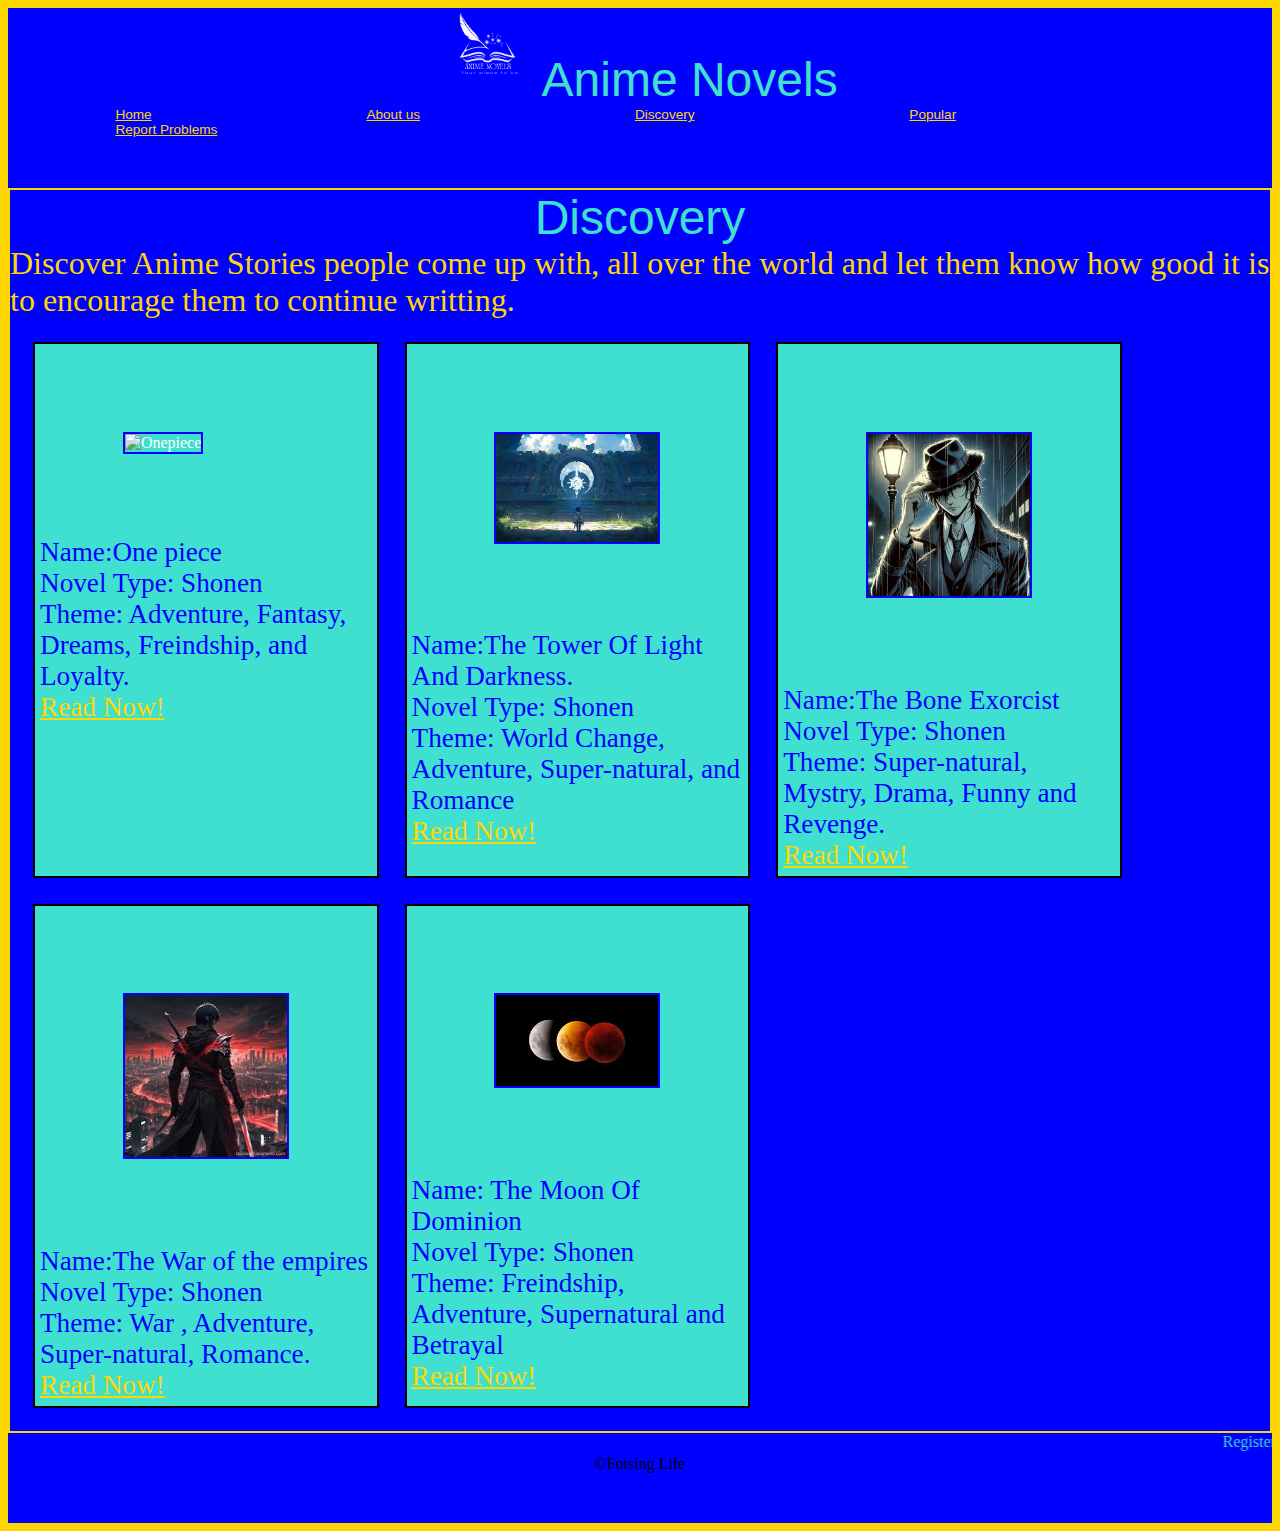
==== commit 99991541: "clearer_addition_of_logo" ====
--- a/listing_page.html
+++ b/listing_page.html
@@ -14,7 +14,7 @@
 <body>
     <div id="wrapper">
         <header id="header">
-            <h1 class="rotate">
+            <h1 class="rotate"><img src="images/AnimeN_Logo.png" alt="logo">
                 Anime Novels
             </h1>
 
@@ -136,6 +136,13 @@
 
         }
 
+        h1>img {
+            width: 7% !important;
+            height: auto !important;
+            margin: 0px !important;
+
+        }
+
 
         .flex-cont {
             display: flex;
--- a/css/styles.css
+++ b/css/styles.css
@@ -8,7 +8,12 @@
 
 /* Class Styles (Strength: 10) */
 
-
+h1>img {
+    width: 7% !important;
+    height: auto !important;
+    margin: 0px !important;
+
+}
 
 .catchy {
     color: blue;
@@ -203,10 +208,7 @@
     height: 100%;
 }
 
-.logo {
-    height: auto;
-    width: 7%;
-}
+
 
 @media screen and (max-width: 600px) {
     .navigationbar>a {
